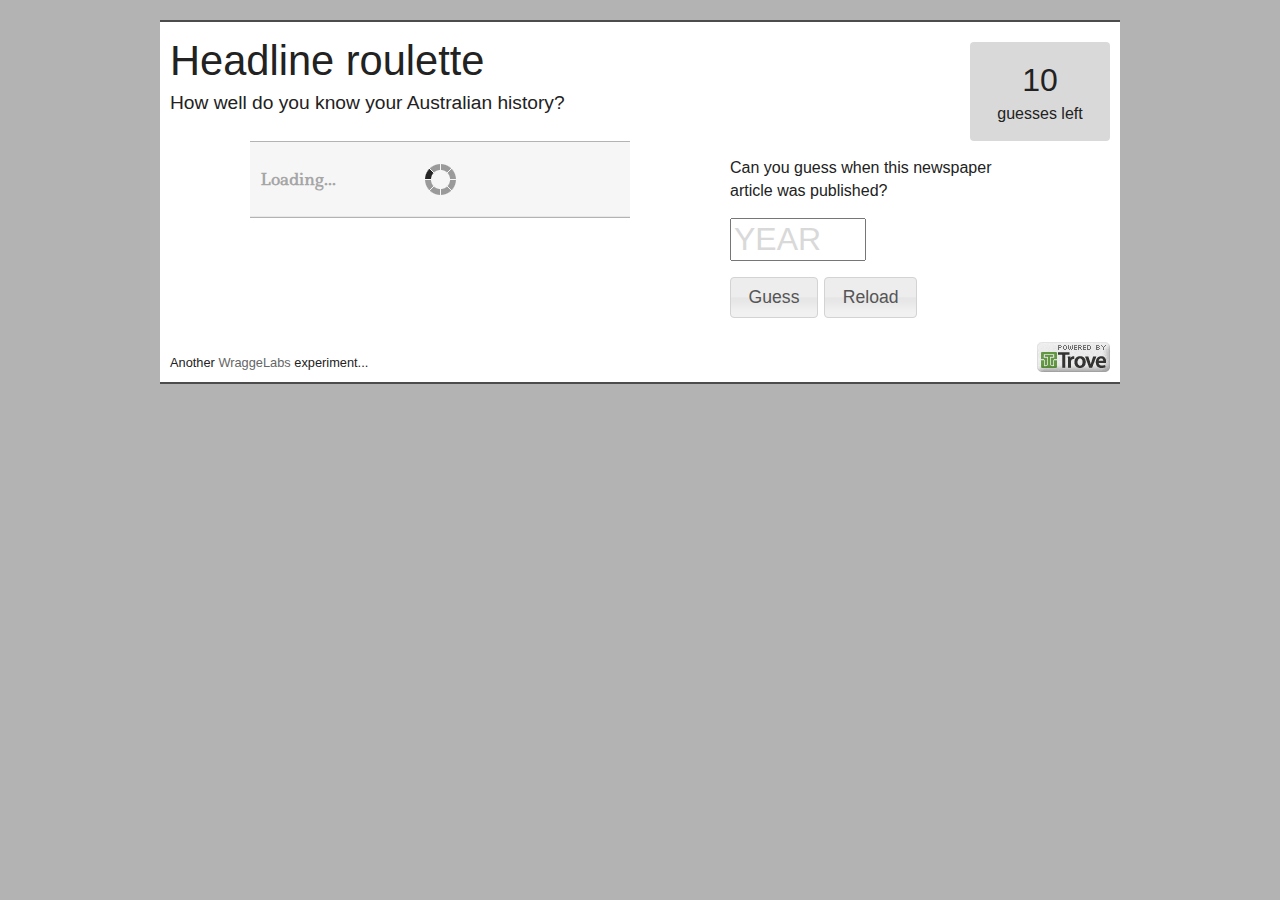
==== index.html @ 23958422 "Initial commit" ====
<!doctype html>
<!-- paulirish.com/2008/conditional-stylesheets-vs-css-hacks-answer-neither/ -->
<!--[if lt IE 7]> <html class="no-js lt-ie9 lt-ie8 lt-ie7" lang="en"> <![endif]-->
<!--[if IE 7]>    <html class="no-js lt-ie9 lt-ie8" lang="en"> <![endif]-->
<!--[if IE 8]>    <html class="no-js lt-ie9" lang="en"> <![endif]-->
<!-- Consider adding a manifest.appcache: h5bp.com/d/Offline -->
<!--[if gt IE 8]><!--> <html class="no-js" lang="en"> <!--<![endif]-->
<head>
  <meta charset="utf-8">

  <!-- Use the .htaccess and remove these lines to avoid edge case issues.
       More info: h5bp.com/i/378 -->
  <meta http-equiv="X-UA-Compatible" content="IE=edge,chrome=1">

  <title></title>
  <meta name="description" content="">

  <!-- Mobile viewport optimized: h5bp.com/viewport -->
  <meta name="viewport" content="width=device-width">

  <!-- Place favicon.ico and apple-touch-icon.png in the root directory: mathiasbynens.be/notes/touch-icons -->

  <link rel="stylesheet" href="css/style.css">
  <link href="css/960.css" rel="stylesheet" media="screen" />
  <link href="css/ui/jquery-ui.css" rel="stylesheet" media="screen" />
  <link href="js/libs/showLoading/css/showLoading.css" rel="stylesheet" media="screen" />
  <link href='http://fonts.googleapis.com/css?family=Ledger' rel='stylesheet' type='text/css'>

  <!-- More ideas for your <head> here: h5bp.com/d/head-Tips -->

  <!-- All JavaScript at the bottom, except this Modernizr build.
       Modernizr enables HTML5 elements & feature detects for optimal performance.
       Create your own custom Modernizr build: www.modernizr.com/download/ -->
  <script src="js/libs/modernizr-2.5.3.min.js"></script>
</head>
<body>
  <!-- Prompt IE 6 users to install Chrome Frame. Remove this if you support IE 6.
       chromium.org/developers/how-tos/chrome-frame-getting-started -->
  <!--[if lt IE 7]><p class=chromeframe>Your browser is <em>ancient!</em> <a href="http://browsehappy.com/">Upgrade to a different browser</a> or <a href="http://www.google.com/chromeframe/?redirect=true">install Google Chrome Frame</a> to experience this site.</p><![endif]-->
  <div id="container" class="container_12">
  <header class="grid_10">
    <h1>Headline roulette</h1>
    <h2>How well do you know your Australian history?</h2>
  </header>
  <div id='count' class="grid_2 ui-corner-all"><p><span id='guesses'>10</span><br><span id='text-guesses'>guesses</span> left</p></div>
  <div role="main">
    <div class="grid_12">
        
        <div class="grid_5 prefix_1 alpha">
                <div id="article">
                <p id='headline'></p>
                <p id='summary'></p>
                <p id='paper'></p>
                <div id='pub_details'>
                    <p id="date"></p>
                    <div id='article-link'></div>
                </div>
            </div>
        </div>
        <div id='guess' class="grid_4 omega prefix_1 suffix_1">
        <p class='note' id='status'>Can you guess when this newspaper article was published?</p>
        <p><input value='YEAR' id='year' type="text" maxlength="4"></p>
        <p class='button'><button id='guess-button'>Guess</button> <button id='reload-button'>Reload</button></p>
</div>
    </div>
  </div>
  <footer class="grid_12">
    <div id="trove-button"><a href="http://trove.nla.gov.au/general/api"><img src="images/API-light.png"></a></div>
    <div id="footer">
        Another <a href="http://wraggelabs.com" >WraggeLabs</a> experiment... 
    </div>
  </footer>
  </div>

  <!-- JavaScript at the bottom for fast page loading -->

  <!-- Grab Google CDN's jQuery, with a protocol relative URL; fall back to local if offline -->
  <script src="//ajax.googleapis.com/ajax/libs/jquery/1.7.1/jquery.min.js"></script>
  <script>window.jQuery || document.write('<script src="js/libs/jquery-1.7.1.min.js"><\/script>')</script>

  <!-- scripts concatenated and minified via build script -->
  <script src="js/plugins.js"></script>
  <script src="js/script.js"></script>
  <script type="text/javascript" src="js/libs/showLoading/js/jquery.showLoading.min.js"></script>
  <script src="js/libs/jquery-ui-1.8.19.min.js" type="text/javascript"></script>
  <!-- end scripts -->

  <!-- Asynchronous Google Analytics snippet. Change UA-XXXXX-X to be your site's ID.
       mathiasbynens.be/notes/async-analytics-snippet -->
  <script>
    var _gaq=[['_setAccount','UA-XXXXX-X'],['_trackPageview']];
    (function(d,t){var g=d.createElement(t),s=d.getElementsByTagName(t)[0];
    g.src=('https:'==location.protocol?'//ssl':'//www')+'.google-analytics.com/ga.js';
    s.parentNode.insertBefore(g,s)}(document,'script'));
  </script>
</body>
</html>
---- css/style.css ----
/*
 * HTML5 Boilerplate
 *
 * What follows is the result of much research on cross-browser styling.
 * Credit left inline and big thanks to Nicolas Gallagher, Jonathan Neal,
 * Kroc Camen, and the H5BP dev community and team.
 *
 * Detailed information about this CSS: h5bp.com/css
 *
 * ==|== normalize ==========================================================
 */


/* =============================================================================
   HTML5 display definitions
   ========================================================================== */

article, aside, details, figcaption, figure, footer, header, hgroup, nav, section { display: block; }
audio, canvas, video { display: inline-block; *display: inline; *zoom: 1; }
audio:not([controls]) { display: none; }
[hidden] { display: none; }


/* =============================================================================
   Base
   ========================================================================== */

/*
 * 1. Correct text resizing oddly in IE6/7 when body font-size is set using em units
 * 2. Prevent iOS text size adjust on device orientation change, without disabling user zoom: h5bp.com/g
 */

html { font-size: 100%; -webkit-text-size-adjust: 100%; -ms-text-size-adjust: 100%; }

html, button, input, select, textarea { font-family: sans-serif; color: #222; }

body { margin: 0; font-size: 1em; line-height: 1.4; }

/*
 * Remove text-shadow in selection highlight: h5bp.com/i
 * These selection declarations have to be separate
 * Also: hot pink! (or customize the background color to match your design)
 */

::-moz-selection { background: #fe57a1; color: #fff; text-shadow: none; }
::selection { background: #fe57a1; color: #fff; text-shadow: none; }


/* =============================================================================
   Links
   ========================================================================== */

a { color: #00e; }
a:visited { color: #551a8b; }
a:hover { color: #06e; }
a:focus { outline: thin dotted; }

/* Improve readability when focused and hovered in all browsers: h5bp.com/h */
a:hover, a:active { outline: 0; }


/* =============================================================================
   Typography
   ========================================================================== */

abbr[title] { border-bottom: 1px dotted; }

b, strong { font-weight: bold; }

blockquote { margin: 1em 40px; }

dfn { font-style: italic; }

hr { display: block; height: 1px; border: 0; border-top: 1px solid #ccc; margin: 1em 0; padding: 0; }

ins { background: #ff9; color: #000; text-decoration: none; }

mark { background: #ff0; color: #000; font-style: italic; font-weight: bold; }

/* Redeclare monospace font family: h5bp.com/j */
pre, code, kbd, samp { font-family: monospace, serif; _font-family: 'courier new', monospace; font-size: 1em; }

/* Improve readability of pre-formatted text in all browsers */
pre { white-space: pre; white-space: pre-wrap; word-wrap: break-word; }

q { quotes: none; }
q:before, q:after { content: ""; content: none; }

small { font-size: 85%; }

/* Position subscript and superscript content without affecting line-height: h5bp.com/k */
sub, sup { font-size: 75%; line-height: 0; position: relative; vertical-align: baseline; }
sup { top: -0.5em; }
sub { bottom: -0.25em; }


/* =============================================================================
   Lists
   ========================================================================== */

ul, ol { margin: 1em 0; padding: 0 0 0 40px; }
dd { margin: 0 0 0 40px; }
nav ul, nav ol { list-style: none; list-style-image: none; margin: 0; padding: 0; }


/* =============================================================================
   Embedded content
   ========================================================================== */

/*
 * 1. Improve image quality when scaled in IE7: h5bp.com/d
 * 2. Remove the gap between images and borders on image containers: h5bp.com/i/440
 */

img { border: 0; -ms-interpolation-mode: bicubic; vertical-align: middle; }

/*
 * Correct overflow not hidden in IE9
 */

svg:not(:root) { overflow: hidden; }


/* =============================================================================
   Figures
   ========================================================================== */

figure { margin: 0; }


/* =============================================================================
   Forms
   ========================================================================== */

form { margin: 0; }
fieldset { border: 0; margin: 0; padding: 0; }

/* Indicate that 'label' will shift focus to the associated form element */
label { cursor: pointer; }

/*
 * 1. Correct color not inheriting in IE6/7/8/9
 * 2. Correct alignment displayed oddly in IE6/7
 */

legend { border: 0; *margin-left: -7px; padding: 0; white-space: normal; }

/*
 * 1. Correct font-size not inheriting in all browsers
 * 2. Remove margins in FF3/4 S5 Chrome
 * 3. Define consistent vertical alignment display in all browsers
 */

button, input, select, textarea { font-size: 100%; margin: 0; vertical-align: baseline; *vertical-align: middle; }

/*
 * 1. Define line-height as normal to match FF3/4 (set using !important in the UA stylesheet)
 */

button, input { line-height: normal; }

/*
 * 1. Display hand cursor for clickable form elements
 * 2. Allow styling of clickable form elements in iOS
 * 3. Correct inner spacing displayed oddly in IE7 (doesn't effect IE6)
 */

button, input[type="button"], input[type="reset"], input[type="submit"] { cursor: pointer; -webkit-appearance: button; *overflow: visible; }

/*
 * Re-set default cursor for disabled elements
 */

button[disabled], input[disabled] { cursor: default; }

/*
 * Consistent box sizing and appearance
 */

input[type="checkbox"], input[type="radio"] { box-sizing: border-box; padding: 0; *width: 13px; *height: 13px; }
input[type="search"] { -webkit-appearance: textfield; -moz-box-sizing: content-box; -webkit-box-sizing: content-box; box-sizing: content-box; }
input[type="search"]::-webkit-search-decoration, input[type="search"]::-webkit-search-cancel-button { -webkit-appearance: none; }

/*
 * Remove inner padding and border in FF3/4: h5bp.com/l
 */

button::-moz-focus-inner, input::-moz-focus-inner { border: 0; padding: 0; }

/*
 * 1. Remove default vertical scrollbar in IE6/7/8/9
 * 2. Allow only vertical resizing
 */

textarea { overflow: auto; vertical-align: top; resize: vertical; }

/* Colors for form validity */
input:valid, textarea:valid {  }
input:invalid, textarea:invalid { background-color: #f0dddd; }


/* =============================================================================
   Tables
   ========================================================================== */

table { border-collapse: collapse; border-spacing: 0; }
td { vertical-align: top; }


/* =============================================================================
   Chrome Frame Prompt
   ========================================================================== */

.chromeframe { margin: 0.2em 0; background: #ccc; color: black; padding: 0.2em 0; }


/* ==|== primary styles =====================================================
   Author:
   ========================================================================== */


body {font-family: Arial, sans-serif; background-color: #b3b3b3; color:#222222;}
h1 {font-weight: normal; font-size: 260%; margin: 10px 0 0 0;}
h2 { font-size: 120%; margin: 0 0 20px 0px; font-weight: normal;}
h3 { margin: 0 0 10px 0; }
h4 { margin: 0;}
a, a:hover, a:visited {color: #666666; text-decoration: none; }
a:hover { text-decoration: underline; }
.header, .footer {}
dd { margin-left: 10px; line-height: 1; color: #666666; }
dt { margin-top: 5px;}
.more {margin: 10px 0 10px 0; }
.more p {font-weight: bold; }
.hints {margin-top: 0; padding: 0; border-top: 1px dotted #212121;}
ul {list-style: disc; margin: 10px 0 10px 10px;}
#main .notes p { margin: 0 0 5px 0;}
p.link { font-weight: bold; }
footer p { margin-top: 10px; }
footer a { }
#type_selector { float: right; margin-top: 10px;}
#container { background: #ffffff; margin-top: 20px; padding-bottom: 10px; border-top: 2px solid #4c4c4c; border-bottom: 2px solid #4c4c4c;}
a.article { display: block; padding: 5px;}
a.article:hover { background: #b3b3b3; color: #ffffff; text-decoration: none; }
ul#articles { list-style: none; padding: 0; margin: 0; }
ul#articles li {}
.box {background-color: #D9D9D9; margin-bottom: 10px; border-top: 2px solid #B3B3B3; border-bottom: 2px solid #B3B3B3;}
.box-content {padding: 10px;}
.box ul { padding: 0 0 0 10px;}

#article {font-family: 'Ledger', serif; background: #E8E8E8; border-top: 1px solid #B3B3B3; border-bottom: 1px solid #B3B3B3; padding: 10px;}
#headline { font-weight: bold; }
#paper { font-style: italic;}
#count { background: #D9D9D9; margin-top: 20px; text-align: center;}
#guesses { font-size: 200%;}
#year {font-size: 200%; width: 4em; color: #D9D9D9; }
footer { position: relative;}
#footer {font-size: 80%; margin-top: 20px; clear: right;}
#trove-button {position: absolute; bottom: 0; right: 0;};








/* ==|== media queries ======================================================
   EXAMPLE Media Query for Responsive Design.
   This example overrides the primary ('mobile first') styles
   Modify as content requires.
   ========================================================================== */

@media only screen and (min-width: 35em) {
  /* Style adjustments for viewports that meet the condition */
}



/* ==|== non-semantic helper classes ========================================
   Please define your styles before this section.
   ========================================================================== */

/* For image replacement */
.ir { display: block; border: 0; text-indent: -999em; overflow: hidden; background-color: transparent; background-repeat: no-repeat; text-align: left; direction: ltr; *line-height: 0; }
.ir br { display: none; }

/* Hide from both screenreaders and browsers: h5bp.com/u */
.hidden { display: none !important; visibility: hidden; }

/* Hide only visually, but have it available for screenreaders: h5bp.com/v */
.visuallyhidden { border: 0; clip: rect(0 0 0 0); height: 1px; margin: -1px; overflow: hidden; padding: 0; position: absolute; width: 1px; }

/* Extends the .visuallyhidden class to allow the element to be focusable when navigated to via the keyboard: h5bp.com/p */
.visuallyhidden.focusable:active, .visuallyhidden.focusable:focus { clip: auto; height: auto; margin: 0; overflow: visible; position: static; width: auto; }

/* Hide visually and from screenreaders, but maintain layout */
.invisible { visibility: hidden; }

/* Contain floats: h5bp.com/q */
.clearfix:before, .clearfix:after { content: ""; display: table; }
.clearfix:after { clear: both; }
.clearfix { *zoom: 1; }



/* ==|== print styles =======================================================
   Print styles.
   Inlined to avoid required HTTP connection: h5bp.com/r
   ========================================================================== */

@media print {
  * { background: transparent !important; color: black !important; box-shadow:none !important; text-shadow: none !important; filter:none !important; -ms-filter: none !important; } /* Black prints faster: h5bp.com/s */
  a, a:visited { text-decoration: underline; }
  a[href]:after { content: " (" attr(href) ")"; }
  abbr[title]:after { content: " (" attr(title) ")"; }
  .ir a:after, a[href^="javascript:"]:after, a[href^="#"]:after { content: ""; }  /* Don't show links for images, or javascript/internal links */
  pre, blockquote { border: 1px solid #999; page-break-inside: avoid; }
  thead { display: table-header-group; } /* h5bp.com/t */
  tr, img { page-break-inside: avoid; }
  img { max-width: 100% !important; }
  @page { margin: 0.5cm; }
  p, h2, h3 { orphans: 3; widows: 3; }
  h2, h3 { page-break-after: avoid; }
}
---- css/960.css ----
/*
  960 Grid System ~ Core CSS.
  Learn more ~ http://960.gs/

  Licensed under GPL and MIT.
*/

/*
  Forces backgrounds to span full width,
  even if there is horizontal scrolling.
  Increase this if your layout is wider.

  Note: IE6 works fine without this fix.
*/

body {
  min-width: 960px;
}

/* `Container
----------------------------------------------------------------------------------------------------*/

.container_12,
.container_16 {
  margin-left: auto;
  margin-right: auto;
  width: 960px;
}

/* `Grid >> Global
----------------------------------------------------------------------------------------------------*/

.grid_1,
.grid_2,
.grid_3,
.grid_4,
.grid_5,
.grid_6,
.grid_7,
.grid_8,
.grid_9,
.grid_10,
.grid_11,
.grid_12,
.grid_13,
.grid_14,
.grid_15,
.grid_16 {
  display: inline;
  float: left;
  margin-left: 10px;
  margin-right: 10px;
}

.push_1, .pull_1,
.push_2, .pull_2,
.push_3, .pull_3,
.push_4, .pull_4,
.push_5, .pull_5,
.push_6, .pull_6,
.push_7, .pull_7,
.push_8, .pull_8,
.push_9, .pull_9,
.push_10, .pull_10,
.push_11, .pull_11,
.push_12, .pull_12,
.push_13, .pull_13,
.push_14, .pull_14,
.push_15, .pull_15 {
  position: relative;
}

.container_12 .grid_3,
.container_16 .grid_4 {
  width: 220px;
}

.container_12 .grid_6,
.container_16 .grid_8 {
  width: 460px;
}

.container_12 .grid_9,
.container_16 .grid_12 {
  width: 700px;
}

.container_12 .grid_12,
.container_16 .grid_16 {
  width: 940px;
}

/* `Grid >> Children (Alpha ~ First, Omega ~ Last)
----------------------------------------------------------------------------------------------------*/

.alpha {
  margin-left: 0;
}

.omega {
  margin-right: 0;
}

/* `Grid >> 12 Columns
----------------------------------------------------------------------------------------------------*/

.container_12 .grid_1 {
  width: 60px;
}

.container_12 .grid_2 {
  width: 140px;
}

.container_12 .grid_4 {
  width: 300px;
}

.container_12 .grid_5 {
  width: 380px;
}

.container_12 .grid_7 {
  width: 540px;
}

.container_12 .grid_8 {
  width: 620px;
}

.container_12 .grid_10 {
  width: 780px;
}

.container_12 .grid_11 {
  width: 860px;
}

/* `Grid >> 16 Columns
----------------------------------------------------------------------------------------------------*/

.container_16 .grid_1 {
  width: 40px;
}

.container_16 .grid_2 {
  width: 100px;
}

.container_16 .grid_3 {
  width: 160px;
}

.container_16 .grid_5 {
  width: 280px;
}

.container_16 .grid_6 {
  width: 340px;
}

.container_16 .grid_7 {
  width: 400px;
}

.container_16 .grid_9 {
  width: 520px;
}

.container_16 .grid_10 {
  width: 580px;
}

.container_16 .grid_11 {
  width: 640px;
}

.container_16 .grid_13 {
  width: 760px;
}

.container_16 .grid_14 {
  width: 820px;
}

.container_16 .grid_15 {
  width: 880px;
}

/* `Prefix Extra Space >> Global
----------------------------------------------------------------------------------------------------*/

.container_12 .prefix_3,
.container_16 .prefix_4 {
  padding-left: 240px;
}

.container_12 .prefix_6,
.container_16 .prefix_8 {
  padding-left: 480px;
}

.container_12 .prefix_9,
.container_16 .prefix_12 {
  padding-left: 720px;
}

/* `Prefix Extra Space >> 12 Columns
----------------------------------------------------------------------------------------------------*/

.container_12 .prefix_1 {
  padding-left: 80px;
}

.container_12 .prefix_2 {
  padding-left: 160px;
}

.container_12 .prefix_4 {
  padding-left: 320px;
}

.container_12 .prefix_5 {
  padding-left: 400px;
}

.container_12 .prefix_7 {
  padding-left: 560px;
}

.container_12 .prefix_8 {
  padding-left: 640px;
}

.container_12 .prefix_10 {
  padding-left: 800px;
}

.container_12 .prefix_11 {
  padding-left: 880px;
}

/* `Prefix Extra Space >> 16 Columns
----------------------------------------------------------------------------------------------------*/

.container_16 .prefix_1 {
  padding-left: 60px;
}

.container_16 .prefix_2 {
  padding-left: 120px;
}

.container_16 .prefix_3 {
  padding-left: 180px;
}

.container_16 .prefix_5 {
  padding-left: 300px;
}

.container_16 .prefix_6 {
  padding-left: 360px;
}

.container_16 .prefix_7 {
  padding-left: 420px;
}

.container_16 .prefix_9 {
  padding-left: 540px;
}

.container_16 .prefix_10 {
  padding-left: 600px;
}

.container_16 .prefix_11 {
  padding-left: 660px;
}

.container_16 .prefix_13 {
  padding-left: 780px;
}

.container_16 .prefix_14 {
  padding-left: 840px;
}

.container_16 .prefix_15 {
  padding-left: 900px;
}

/* `Suffix Extra Space >> Global
----------------------------------------------------------------------------------------------------*/

.container_12 .suffix_3,
.container_16 .suffix_4 {
  padding-right: 240px;
}

.container_12 .suffix_6,
.container_16 .suffix_8 {
  padding-right: 480px;
}

.container_12 .suffix_9,
.container_16 .suffix_12 {
  padding-right: 720px;
}

/* `Suffix Extra Space >> 12 Columns
----------------------------------------------------------------------------------------------------*/

.container_12 .suffix_1 {
  padding-right: 80px;
}

.container_12 .suffix_2 {
  padding-right: 160px;
}

.container_12 .suffix_4 {
  padding-right: 320px;
}

.container_12 .suffix_5 {
  padding-right: 400px;
}

.container_12 .suffix_7 {
  padding-right: 560px;
}

.container_12 .suffix_8 {
  padding-right: 640px;
}

.container_12 .suffix_10 {
  padding-right: 800px;
}

.container_12 .suffix_11 {
  padding-right: 880px;
}

/* `Suffix Extra Space >> 16 Columns
----------------------------------------------------------------------------------------------------*/

.container_16 .suffix_1 {
  padding-right: 60px;
}

.container_16 .suffix_2 {
  padding-right: 120px;
}

.container_16 .suffix_3 {
  padding-right: 180px;
}

.container_16 .suffix_5 {
  padding-right: 300px;
}

.container_16 .suffix_6 {
  padding-right: 360px;
}

.container_16 .suffix_7 {
  padding-right: 420px;
}

.container_16 .suffix_9 {
  padding-right: 540px;
}

.container_16 .suffix_10 {
  padding-right: 600px;
}

.container_16 .suffix_11 {
  padding-right: 660px;
}

.container_16 .suffix_13 {
  padding-right: 780px;
}

.container_16 .suffix_14 {
  padding-right: 840px;
}

.container_16 .suffix_15 {
  padding-right: 900px;
}

/* `Push Space >> Global
----------------------------------------------------------------------------------------------------*/

.container_12 .push_3,
.container_16 .push_4 {
  left: 240px;
}

.container_12 .push_6,
.container_16 .push_8 {
  left: 480px;
}

.container_12 .push_9,
.container_16 .push_12 {
  left: 720px;
}

/* `Push Space >> 12 Columns
----------------------------------------------------------------------------------------------------*/

.container_12 .push_1 {
  left: 80px;
}

.container_12 .push_2 {
  left: 160px;
}

.container_12 .push_4 {
  left: 320px;
}

.container_12 .push_5 {
  left: 400px;
}

.container_12 .push_7 {
  left: 560px;
}

.container_12 .push_8 {
  left: 640px;
}

.container_12 .push_10 {
  left: 800px;
}

.container_12 .push_11 {
  left: 880px;
}

/* `Push Space >> 16 Columns
----------------------------------------------------------------------------------------------------*/

.container_16 .push_1 {
  left: 60px;
}

.container_16 .push_2 {
  left: 120px;
}

.container_16 .push_3 {
  left: 180px;
}

.container_16 .push_5 {
  left: 300px;
}

.container_16 .push_6 {
  left: 360px;
}

.container_16 .push_7 {
  left: 420px;
}

.container_16 .push_9 {
  left: 540px;
}

.container_16 .push_10 {
  left: 600px;
}

.container_16 .push_11 {
  left: 660px;
}

.container_16 .push_13 {
  left: 780px;
}

.container_16 .push_14 {
  left: 840px;
}

.container_16 .push_15 {
  left: 900px;
}

/* `Pull Space >> Global
----------------------------------------------------------------------------------------------------*/

.container_12 .pull_3,
.container_16 .pull_4 {
  left: -240px;
}

.container_12 .pull_6,
.container_16 .pull_8 {
  left: -480px;
}

.container_12 .pull_9,
.container_16 .pull_12 {
  left: -720px;
}

/* `Pull Space >> 12 Columns
----------------------------------------------------------------------------------------------------*/

.container_12 .pull_1 {
  left: -80px;
}

.container_12 .pull_2 {
  left: -160px;
}

.container_12 .pull_4 {
  left: -320px;
}

.container_12 .pull_5 {
  left: -400px;
}

.container_12 .pull_7 {
  left: -560px;
}

.container_12 .pull_8 {
  left: -640px;
}

.container_12 .pull_10 {
  left: -800px;
}

.container_12 .pull_11 {
  left: -880px;
}

/* `Pull Space >> 16 Columns
----------------------------------------------------------------------------------------------------*/

.container_16 .pull_1 {
  left: -60px;
}

.container_16 .pull_2 {
  left: -120px;
}

.container_16 .pull_3 {
  left: -180px;
}

.container_16 .pull_5 {
  left: -300px;
}

.container_16 .pull_6 {
  left: -360px;
}

.container_16 .pull_7 {
  left: -420px;
}

.container_16 .pull_9 {
  left: -540px;
}

.container_16 .pull_10 {
  left: -600px;
}

.container_16 .pull_11 {
  left: -660px;
}

.container_16 .pull_13 {
  left: -780px;
}

.container_16 .pull_14 {
  left: -840px;
}

.container_16 .pull_15 {
  left: -900px;
}

/* `Clear Floated Elements
----------------------------------------------------------------------------------------------------*/

/* http://sonspring.com/journal/clearing-floats */

.clear {
  clear: both;
  display: block;
  overflow: hidden;
  visibility: hidden;
  width: 0;
  height: 0;
}

/* http://www.yuiblog.com/blog/2010/09/27/clearfix-reloaded-overflowhidden-demystified */

.clearfix:before,
.clearfix:after,
.container_12:before,
.container_12:after,
.container_16:before,
.container_16:after {
  content: '.';
  display: block;
  overflow: hidden;
  visibility: hidden;
  font-size: 0;
  line-height: 0;
  width: 0;
  height: 0;
}

.clearfix:after,
.container_12:after,
.container_16:after {
  clear: both;
}

/*
  The following zoom:1 rule is specifically for IE6 + IE7.
  Move to separate stylesheet if invalid CSS is a problem.
*/

.clearfix,
.container_12,
.container_16 {
  zoom: 1;
}
---- js/libs/showLoading/css/showLoading.css ----
.loading-indicator {
	height: 80px;
	width: 80px;
	background: url( '../images/loading.gif' );
	background-repeat: no-repeat;
	background-position: center center;
}

.loading-indicator-overlay {
	background-color: #FFFFFF;
	opacity: 0.6;
	filter: alpha(opacity = 60);
}
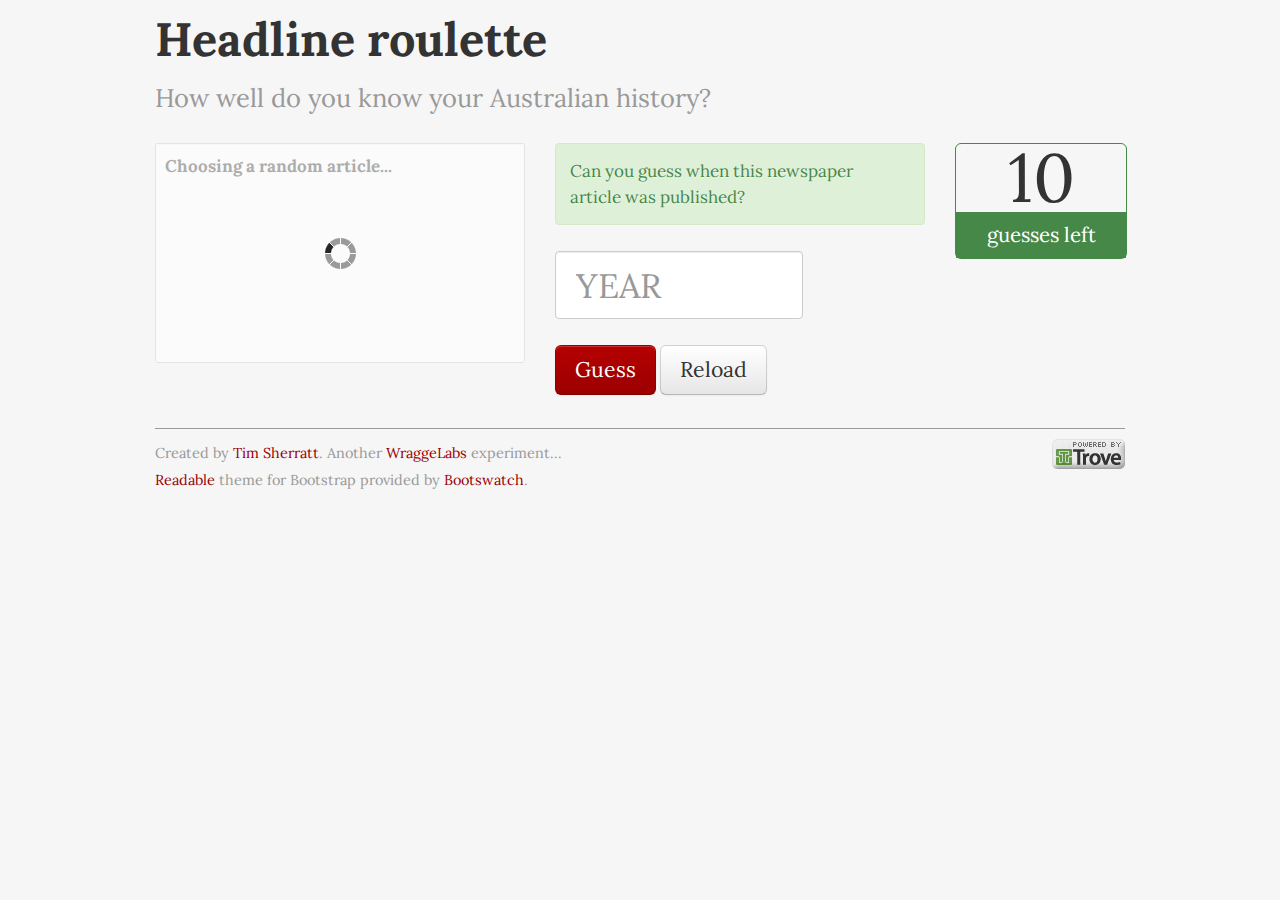
==== commit 9e6a198f: "Complete redesign using Bootstrap." ====
--- a/index.html
+++ b/index.html
@@ -1,97 +1,74 @@
-<!doctype html>
-<!-- paulirish.com/2008/conditional-stylesheets-vs-css-hacks-answer-neither/ -->
-<!--[if lt IE 7]> <html class="no-js lt-ie9 lt-ie8 lt-ie7" lang="en"> <![endif]-->
-<!--[if IE 7]>    <html class="no-js lt-ie9 lt-ie8" lang="en"> <![endif]-->
-<!--[if IE 8]>    <html class="no-js lt-ie9" lang="en"> <![endif]-->
-<!-- Consider adding a manifest.appcache: h5bp.com/d/Offline -->
-<!--[if gt IE 8]><!--> <html class="no-js" lang="en"> <!--<![endif]-->
-<head>
-  <meta charset="utf-8">
+<!DOCTYPE html>
+<html>
+  <head>
+    <title>Headline Roulette</title>
+    <!-- Bootstrap -->
+    <meta name="viewport" content="width=device-width, initial-scale=1.0">
+    <link href="css/bootstrap.min.css" rel="stylesheet" media="screen">
+    <link href="css/bootstrap-responsive.min.css" rel="stylesheet">
+    <link href="js/showLoading/css/showLoading.css" rel="stylesheet">
+    <link href="css/local.css" rel="stylesheet">
+  </head>
+  <body>
+    <div class="container">
+        <div class="row">
+          <div class="span7 offset1">
+            <h1>Headline roulette</h1>
+            <p class="muted lead">How well do you know your Australian history?</p>
+          </div>
+        </div>
+        <div class="row">
+          <div class="span4 offset1">
+            <div id="article" class="well well-small">
+              <p id='headline'></p>
+              <p id='summary'></p>
+              <p id='paper'></p>
+              <div id='pub_details'>
+                <p id="date"></p>
+                <div id='article-link'></div>
+              </div>
+            </div>
+          </div>
 
-  <!-- Use the .htaccess and remove these lines to avoid edge case issues.
-       More info: h5bp.com/i/378 -->
-  <meta http-equiv="X-UA-Compatible" content="IE=edge,chrome=1">
+          <div id='guess' class="span4">
+            <p class='note alert alert-block alert-success' id='status'>
+              Can you guess when this newspaper article was published?
+            </p>
+            <p>
+              <input placeholder="YEAR" id='year' type="text" maxlength="4">
+            </p>
+            <p class='button'>
+              <button id='guess-button' class="btn btn-primary btn-large">Guess</button>
+              <button id='reload-button' class="btn btn-large">Reload</button>
+            </p>
+          </div>
+          <div id='count' class="span2 border-ok">
+              <p id='guesses'>10</p>
+              <p id='text-guesses' class="status-ok">guesses left</p>
+            </p>
+          </div>
 
-  <title></title>
-  <meta name="description" content="">
+        </div>
 
-  <!-- Mobile viewport optimized: h5bp.com/viewport -->
-  <meta name="viewport" content="width=device-width">
-
-  <!-- Place favicon.ico and apple-touch-icon.png in the root directory: mathiasbynens.be/notes/touch-icons -->
-
-  <link rel="stylesheet" href="css/style.css">
-  <link href="css/960.css" rel="stylesheet" media="screen" />
-  <link href="css/ui/jquery-ui.css" rel="stylesheet" media="screen" />
-  <link href="js/libs/showLoading/css/showLoading.css" rel="stylesheet" media="screen" />
-  <link href='http://fonts.googleapis.com/css?family=Ledger' rel='stylesheet' type='text/css'>
-
-  <!-- More ideas for your <head> here: h5bp.com/d/head-Tips -->
-
-  <!-- All JavaScript at the bottom, except this Modernizr build.
-       Modernizr enables HTML5 elements & feature detects for optimal performance.
-       Create your own custom Modernizr build: www.modernizr.com/download/ -->
-  <script src="js/libs/modernizr-2.5.3.min.js"></script>
-</head>
-<body>
-  <!-- Prompt IE 6 users to install Chrome Frame. Remove this if you support IE 6.
-       chromium.org/developers/how-tos/chrome-frame-getting-started -->
-  <!--[if lt IE 7]><p class=chromeframe>Your browser is <em>ancient!</em> <a href="http://browsehappy.com/">Upgrade to a different browser</a> or <a href="http://www.google.com/chromeframe/?redirect=true">install Google Chrome Frame</a> to experience this site.</p><![endif]-->
-  <div id="container" class="container_12">
-  <header class="grid_10">
-    <h1>Headline roulette</h1>
-    <h2>How well do you know your Australian history?</h2>
-  </header>
-  <div id='count' class="grid_2 ui-corner-all"><p><span id='guesses'>10</span><br><span id='text-guesses'>guesses</span> left</p></div>
-  <div role="main">
-    <div class="grid_12">
-        
-        <div class="grid_5 prefix_1 alpha">
-                <div id="article">
-                <p id='headline'></p>
-                <p id='summary'></p>
-                <p id='paper'></p>
-                <div id='pub_details'>
-                    <p id="date"></p>
-                    <div id='article-link'></div>
-                </div>
+        <footer>
+          <div class="row">
+            <div class="span10 offset1 border-top">
+              <a class="pull-right" href="http://trove.nla.gov.au/general/api"><img src="img/API-light.png"></a>
+              <p class="muted"><small>
+                Created by <a href="http://discontents.com.au/about-me">Tim Sherratt</a>.
+                Another <a href="http://wraggelabs.com">WraggeLabs</a> experiment...
+              </small></p>
+              <p class="muted"><small>
+                <a href="http://bootswatch.com/readable/">Readable</a> theme for Bootstrap provided by <a href="http://bootswatch.com/">Bootswatch</a>.
+              </small></p>
             </div>
-        </div>
-        <div id='guess' class="grid_4 omega prefix_1 suffix_1">
-        <p class='note' id='status'>Can you guess when this newspaper article was published?</p>
-        <p><input value='YEAR' id='year' type="text" maxlength="4"></p>
-        <p class='button'><button id='guess-button'>Guess</button> <button id='reload-button'>Reload</button></p>
-</div>
+          </div>
+        </footer>
     </div>
-  </div>
-  <footer class="grid_12">
-    <div id="trove-button"><a href="http://trove.nla.gov.au/general/api"><img src="images/API-light.png"></a></div>
-    <div id="footer">
-        Another <a href="http://wraggelabs.com" >WraggeLabs</a> experiment... 
-    </div>
-  </footer>
-  </div>
-
-  <!-- JavaScript at the bottom for fast page loading -->
-
-  <!-- Grab Google CDN's jQuery, with a protocol relative URL; fall back to local if offline -->
-  <script src="//ajax.googleapis.com/ajax/libs/jquery/1.7.1/jquery.min.js"></script>
-  <script>window.jQuery || document.write('<script src="js/libs/jquery-1.7.1.min.js"><\/script>')</script>
-
-  <!-- scripts concatenated and minified via build script -->
-  <script src="js/plugins.js"></script>
-  <script src="js/script.js"></script>
-  <script type="text/javascript" src="js/libs/showLoading/js/jquery.showLoading.min.js"></script>
-  <script src="js/libs/jquery-ui-1.8.19.min.js" type="text/javascript"></script>
-  <!-- end scripts -->
-
-  <!-- Asynchronous Google Analytics snippet. Change UA-XXXXX-X to be your site's ID.
-       mathiasbynens.be/notes/async-analytics-snippet -->
-  <script>
-    var _gaq=[['_setAccount','UA-XXXXX-X'],['_trackPageview']];
-    (function(d,t){var g=d.createElement(t),s=d.getElementsByTagName(t)[0];
-    g.src=('https:'==location.protocol?'//ssl':'//www')+'.google-analytics.com/ga.js';
-    s.parentNode.insertBefore(g,s)}(document,'script'));
-  </script>
-</body>
-</html>+    <script src="js/jquery-1.7.1.min.js"></script>
+    <script src="js/bootstrap.min.js"></script>
+    <script src="js/plugins.js"></script>
+    <script type="text/javascript" src="js/showLoading/js/jquery.showLoading.min.js"></script>
+    <script src="js/script.js"></script>
+  </body>
+</html>
--- a/js/showLoading/css/showLoading.css
+++ b/js/showLoading/css/showLoading.css
@@ -0,0 +1,13 @@
+.loading-indicator {
+	height: 80px;
+	width: 80px;
+	background: url( '../images/loading.gif' );
+	background-repeat: no-repeat;
+	background-position: center center;
+}
+
+.loading-indicator-overlay {
+	background-color: #FFFFFF;
+	opacity: 0.6;
+	filter: alpha(opacity = 60);
+}--- a/css/local.css
+++ b/css/local.css
@@ -0,0 +1,29 @@
+#article { min-height: 200px;}
+#headline { font-weight: bold;}
+#paper { font-style: italic;}
+#count {
+    text-align:center;
+    -webkit-border-radius: 6px;
+     -moz-border-radius: 6px;
+          border-radius: 6px;
+      }
+#count p {margin: 0;}
+#guesses {font-size: 400%; line-height: 100%;}
+#text-guesses {
+                font-size: 120%;
+                font-weight: normal;
+                width: 100%;
+                color: #ffffff;
+                padding: 10px 0 10px 0;
+            }
+.label {padding: 10px;}
+#year { font-size: 200%; padding: 20px;}
+.status-ok { background: #468847;}
+.status-warning { background: #F89406;}
+.status-danger { background: #B94A48; }
+.border-ok { border: 1px solid #468847;}
+.border-warning {  border: 1px solid #F89406; }
+.border-danger { border: 1px solid #B94A48; }
+.border-top { border-top: 1px solid #999; padding-top: 10px;}
+footer { margin-top: 20px;}
+footer p {margin: 0;}
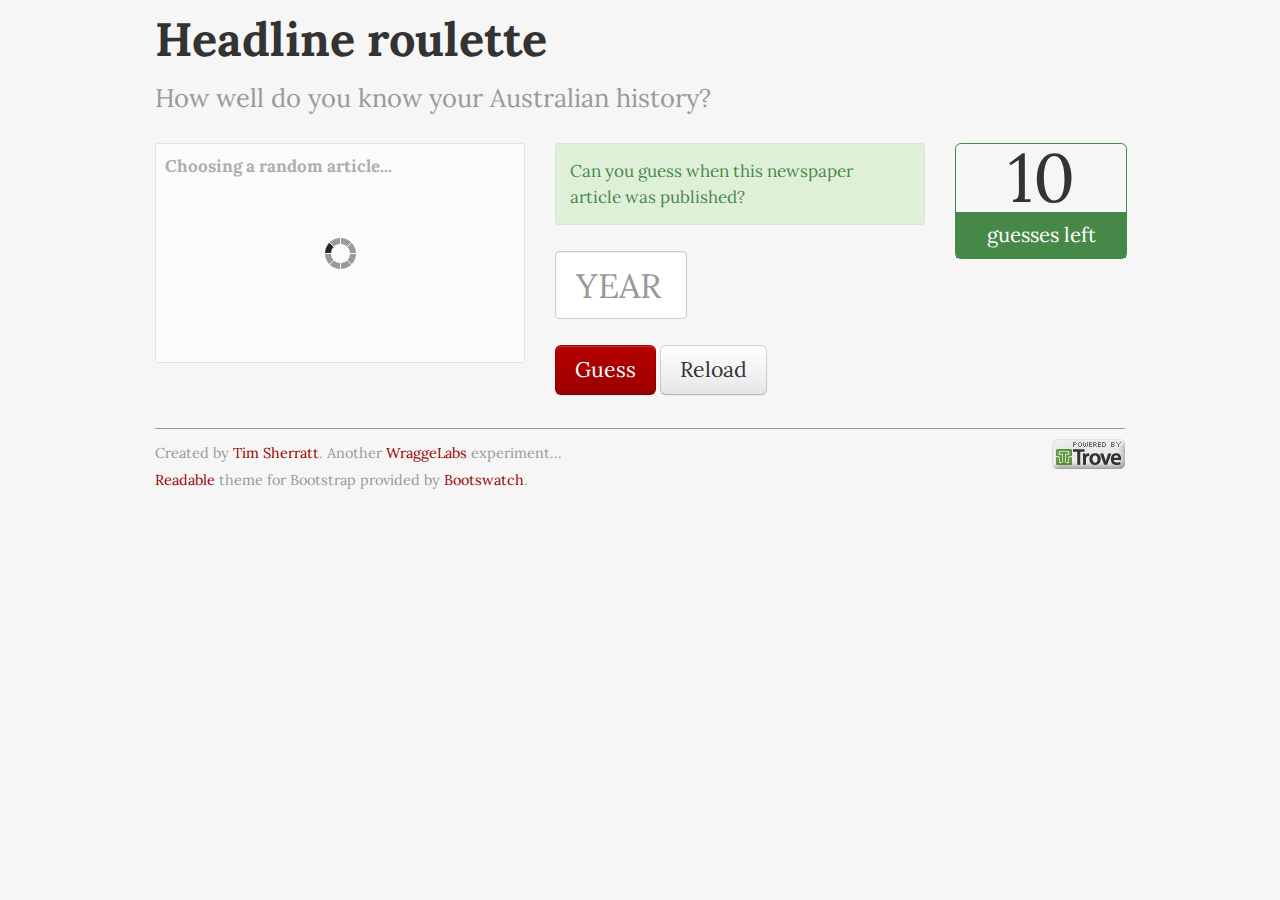
==== commit d0f7c47c: "Fixed small js bug and tweked the design" ====
--- a/index.html
+++ b/index.html
@@ -35,7 +35,7 @@
               Can you guess when this newspaper article was published?
             </p>
             <p>
-              <input placeholder="YEAR" id='year' type="text" maxlength="4">
+              <input placeholder="YEAR" id='year' type="text" maxlength="4" class="input-small">
             </p>
             <p class='button'>
               <button id='guess-button' class="btn btn-primary btn-large">Guess</button>
